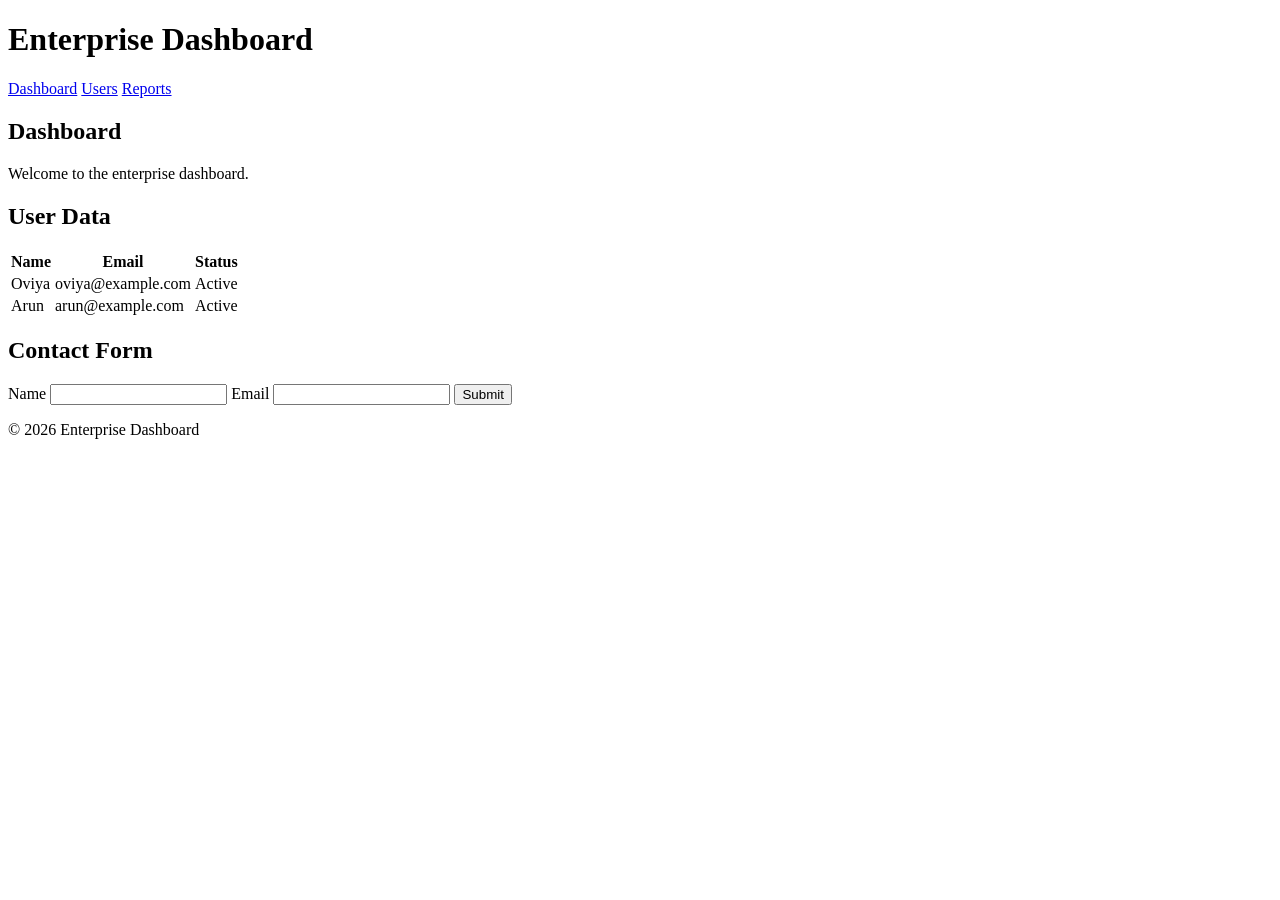
==== index.html @ 80f3a9ea "Create initial index.html for enterprise dashboard" ====
<!DOCTYPE html>
<html lang="en">
<head>
    <meta charset="UTF-8">
    <meta name="viewport" content="width=device-width, initial-scale=1.0">
    <title>Enterprise Dashboard</title>
</head>

<body>

<header>
    <h1>Enterprise Dashboard</h1>
</header>

<nav aria-label="Main navigation">
    <a href="index.html">Dashboard</a>
    <a href="users.html">Users</a>
    <a href="reports.html">Reports</a>
</nav>

<main>
    <section>
        <h2>Dashboard</h2>
        <p>Welcome to the enterprise dashboard.</p>
    </section>

    <section>
        <h2>User Data</h2>

        <table>
            <thead>
                <tr>
                    <th>Name</th>
                    <th>Email</th>
                    <th>Status</th>
                </tr>
            </thead>
            <tbody>
                <tr>
                    <td>Oviya</td>
                    <td>oviya@example.com</td>
                    <td>Active</td>
                </tr>
                <tr>
                    <td>Arun</td>
                    <td>arun@example.com</td>
                    <td>Active</td>
                </tr>
            </tbody>
        </table>
    </section>

    <section>
        <h2>Contact Form</h2>

        <form>
            <label for="name">Name</label>
            <input type="text" id="name" name="name" required>

            <label for="email">Email</label>
            <input type="email" id="email" name="email" required>

            <button type="submit">Submit</button>
        </form>
    </section>
</main>

<footer>
    <p>&copy; 2026 Enterprise Dashboard</p>
</footer>

</body>
</html>
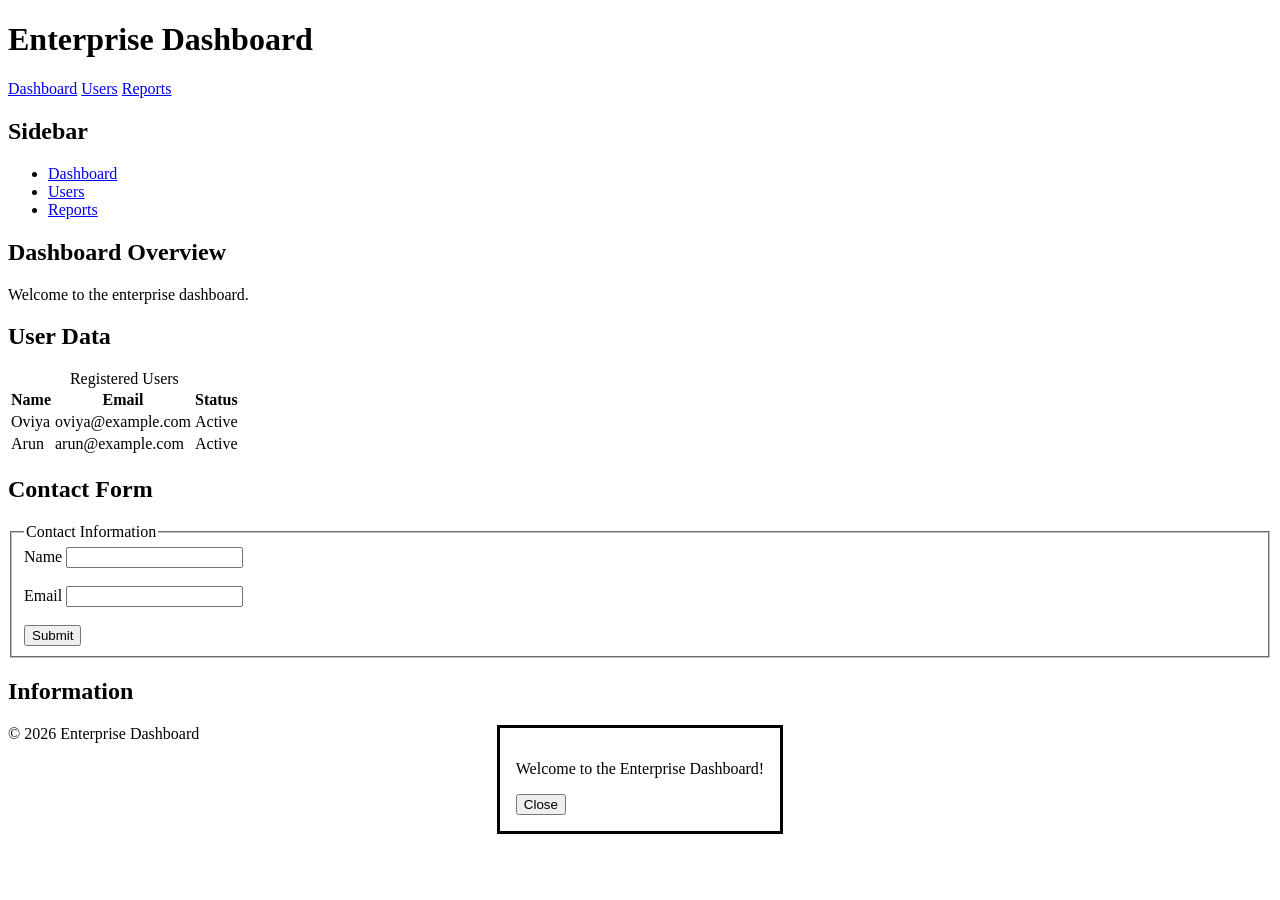
==== commit f0ec1a83: "Enhance layout with sidebar and form accessibility Added sidebar navigation and improved accessibili" ====
--- a/index.html
+++ b/index.html
@@ -18,9 +18,19 @@
     <a href="reports.html">Reports</a>
 </nav>
 
+<aside>
+    <h2>Sidebar</h2>
+    <ul>
+        <li><a href="index.html">Dashboard</a></li>
+        <li><a href="users.html">Users</a></li>
+        <li><a href="reports.html">Reports</a></li>
+    </ul>
+</aside>
+
 <main>
+
     <section>
-        <h2>Dashboard</h2>
+        <h2>Dashboard Overview</h2>
         <p>Welcome to the enterprise dashboard.</p>
     </section>
 
@@ -28,13 +38,15 @@
         <h2>User Data</h2>
 
         <table>
+            <caption>Registered Users</caption>
             <thead>
                 <tr>
-                    <th>Name</th>
-                    <th>Email</th>
-                    <th>Status</th>
+                    <th scope="col">Name</th>
+                    <th scope="col">Email</th>
+                    <th scope="col">Status</th>
                 </tr>
             </thead>
+
             <tbody>
                 <tr>
                     <td>Oviya</td>
@@ -54,15 +66,35 @@
         <h2>Contact Form</h2>
 
         <form>
-            <label for="name">Name</label>
-            <input type="text" id="name" name="name" required>
+            <fieldset>
+                <legend>Contact Information</legend>
 
-            <label for="email">Email</label>
-            <input type="email" id="email" name="email" required>
+                <label for="name">Name</label>
+                <input type="text" id="name" name="name"
+                       aria-label="Enter your name" required>
 
-            <button type="submit">Submit</button>
+                <br><br>
+
+                <label for="email">Email</label>
+                <input type="email" id="email" name="email"
+                       aria-label="Enter your email" required>
+
+                <br><br>
+
+                <button type="submit">Submit</button>
+            </fieldset>
         </form>
     </section>
+
+    <section>
+        <h2>Information</h2>
+
+        <dialog open aria-label="Information dialog">
+            <p>Welcome to the Enterprise Dashboard!</p>
+            <button type="button">Close</button>
+        </dialog>
+    </section>
+
 </main>
 
 <footer>
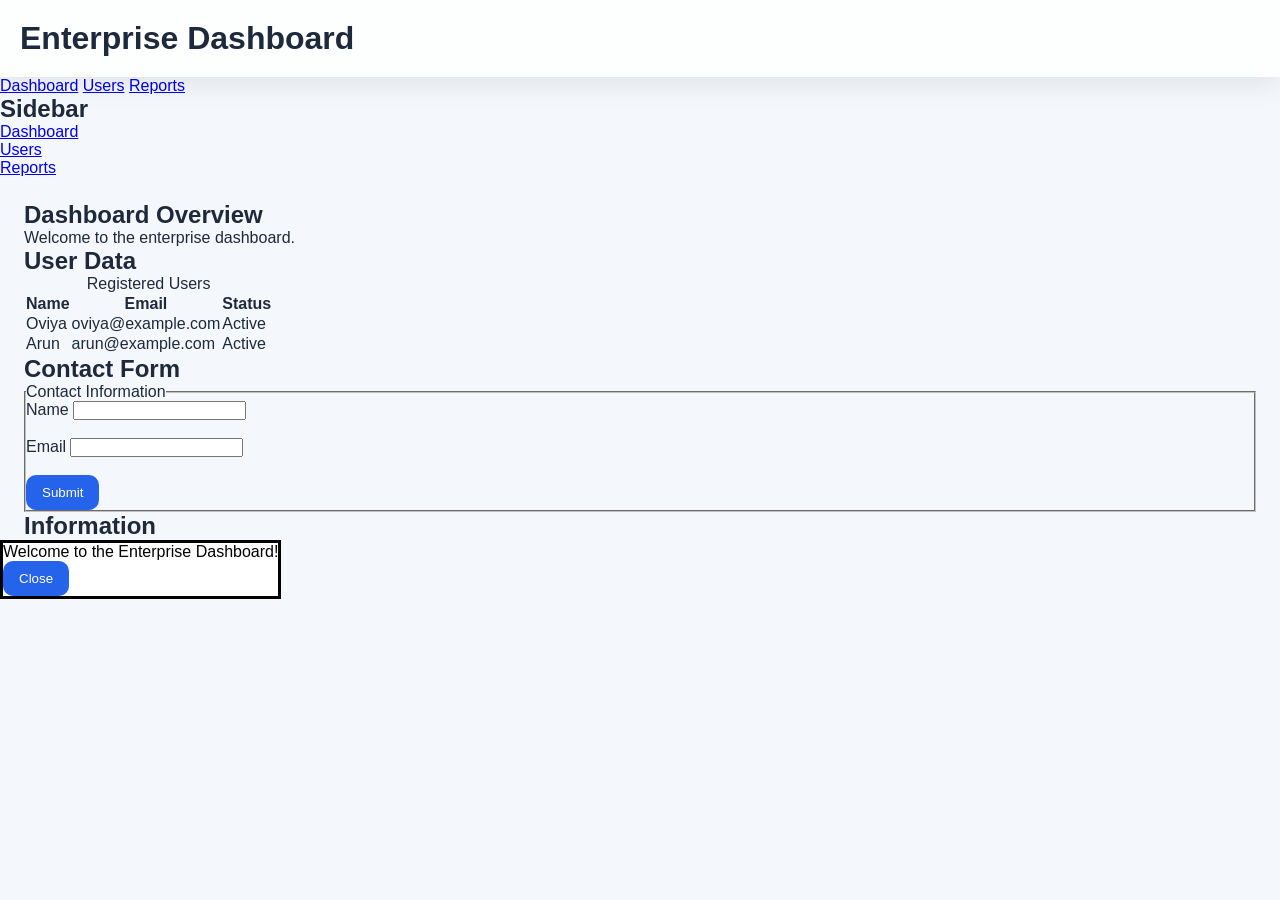
==== commit f43daee4: "Add stylesheet link to index.html" ====
--- a/index.html
+++ b/index.html
@@ -4,6 +4,7 @@
     <meta charset="UTF-8">
     <meta name="viewport" content="width=device-width, initial-scale=1.0">
     <title>Enterprise Dashboard</title>
+    <link rel="stylesheet" href="style.css">
 </head>
 
 <body>
--- a/style.css
+++ b/style.css
@@ -0,0 +1,104 @@
+:root {
+    --primary: #2563eb;
+    --secondary: #7c3aed;
+    --background: #f4f7fb;
+    --card: rgba(255, 255, 255, 0.8);
+    --text: #1e293b;
+    --muted: #64748b;
+    --radius: 16px;
+    --shadow: 0 8px 25px rgba(0, 0, 0, 0.08);
+}
+
+* {
+    box-sizing: border-box;
+    margin: 0;
+    padding: 0;
+}
+
+body {
+    font-family: Arial, sans-serif;
+    background: var(--background);
+    color: var(--text);
+    min-height: 100vh;
+    overflow-x: hidden;
+}
+
+header {
+    padding: 20px;
+    background: var(--card);
+    backdrop-filter: blur(12px);
+    box-shadow: var(--shadow);
+}
+
+main {
+    width: 100%;
+    max-width: 1440px;
+    margin: auto;
+    padding: 24px;
+}
+
+.dashboard-grid {
+    display: grid;
+    grid-template-columns: repeat(4, 1fr);
+    gap: 20px;
+}
+
+.card {
+    background: var(--card);
+    padding: 20px;
+    border-radius: var(--radius);
+    box-shadow: var(--shadow);
+    transition: transform 0.3s ease, box-shadow 0.3s ease;
+}
+
+.card:hover {
+    transform: translateY(-4px);
+    box-shadow: 0 12px 30px rgba(0, 0, 0, 0.12);
+}
+
+button {
+    background: var(--primary);
+    color: white;
+    border: none;
+    padding: 10px 16px;
+    border-radius: 10px;
+    cursor: pointer;
+    transition: 0.3s;
+}
+
+button:hover {
+    opacity: 0.85;
+}
+
+/* Tablet */
+@media (max-width: 1024px) {
+    .dashboard-grid {
+        grid-template-columns: repeat(2, 1fr);
+    }
+}
+
+/* Mobile */
+@media (max-width: 768px) {
+    main {
+        padding: 16px;
+    }
+
+    .dashboard-grid {
+        grid-template-columns: 1fr;
+    }
+
+    header {
+        padding: 16px;
+    }
+}
+
+/* Small mobile */
+@media (max-width: 320px) {
+    main {
+        padding: 10px;
+    }
+
+    .card {
+        padding: 14px;
+    }
+}
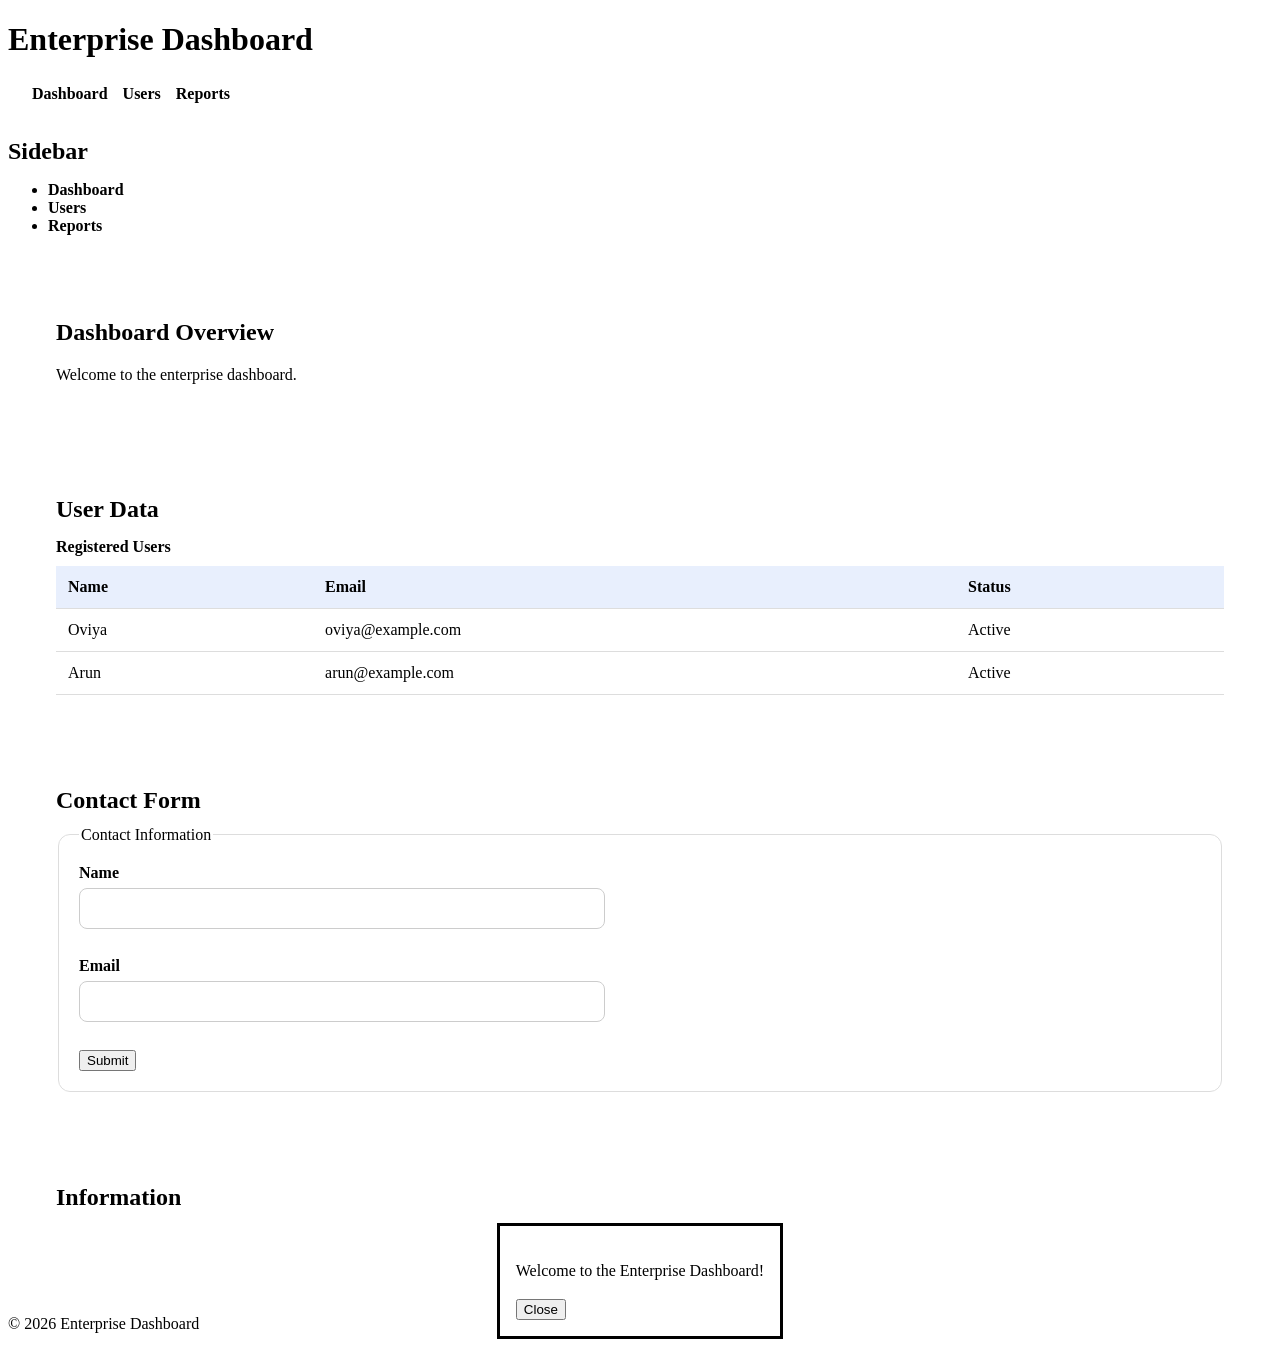
==== commit 9e20ae58: "Correct script tag in index.html Fix typo in script tag for loading script.js." ====
--- a/index.html
+++ b/index.html
@@ -101,6 +101,6 @@
 <footer>
     <p>&copy; 2026 Enterprise Dashboard</p>
 </footer>
-
+<script scr="script.js"></script>
 </body>
 </html>
--- a/style.css
+++ b/style.css
@@ -1,104 +1,122 @@
-:root {
-    --primary: #2563eb;
-    --secondary: #7c3aed;
-    --background: #f4f7fb;
-    --card: rgba(255, 255, 255, 0.8);
-    --text: #1e293b;
-    --muted: #64748b;
-    --radius: 16px;
-    --shadow: 0 8px 25px rgba(0, 0, 0, 0.08);
+/* Enterprise Dashboard Layout */
+
+main {
+    max-width: 1440px;
+    margin: 0 auto;
+    padding: 24px;
 }
 
-* {
-    box-sizing: border-box;
-    margin: 0;
-    padding: 0;
-}
-
-body {
-    font-family: Arial, sans-serif;
-    background: var(--background);
-    color: var(--text);
-    min-height: 100vh;
-    overflow-x: hidden;
-}
-
-header {
-    padding: 20px;
+main section {
     background: var(--card);
     backdrop-filter: blur(12px);
+    padding: 24px;
+    margin-bottom: 24px;
+    border-radius: var(--radius);
     box-shadow: var(--shadow);
 }
 
-main {
-    width: 100%;
-    max-width: 1440px;
-    margin: auto;
-    padding: 24px;
+h1, h2 {
+    margin-bottom: 12px;
 }
 
-.dashboard-grid {
-    display: grid;
-    grid-template-columns: repeat(4, 1fr);
-    gap: 20px;
+p {
+    color: var(--muted);
+    line-height: 1.6;
 }
 
-.card {
-    background: var(--card);
-    padding: 20px;
-    border-radius: var(--radius);
-    box-shadow: var(--shadow);
-    transition: transform 0.3s ease, box-shadow 0.3s ease;
+/* Navigation */
+nav {
+    display: flex;
+    gap: 15px;
+    flex-wrap: wrap;
+    padding: 15px 24px;
 }
 
-.card:hover {
-    transform: translateY(-4px);
-    box-shadow: 0 12px 30px rgba(0, 0, 0, 0.12);
+nav a,
+aside a {
+    text-decoration: none;
+    color: var(--primary);
+    font-weight: 600;
 }
 
-button {
-    background: var(--primary);
-    color: white;
-    border: none;
-    padding: 10px 16px;
-    border-radius: 10px;
-    cursor: pointer;
-    transition: 0.3s;
+nav a:hover,
+aside a:hover {
+    text-decoration: underline;
 }
 
-button:hover {
-    opacity: 0.85;
+/* Table */
+table {
+    width: 100%;
+    border-collapse: collapse;
+    margin-top: 15px;
 }
 
-/* Tablet */
-@media (max-width: 1024px) {
-    .dashboard-grid {
-        grid-template-columns: repeat(2, 1fr);
-    }
+caption {
+    text-align: left;
+    font-weight: bold;
+    margin-bottom: 10px;
 }
 
-/* Mobile */
+th,
+td {
+    padding: 12px;
+    text-align: left;
+    border-bottom: 1px solid #ddd;
+}
+
+th {
+    background: rgba(37, 99, 235, 0.1);
+}
+
+/* Form */
+fieldset {
+    border: 1px solid #ddd;
+    border-radius: 12px;
+    padding: 20px;
+}
+
+label {
+    display: block;
+    margin-bottom: 6px;
+    font-weight: 600;
+}
+
+input {
+    width: 100%;
+    max-width: 500px;
+    padding: 12px;
+    border: 1px solid #ccc;
+    border-radius: 8px;
+    margin-bottom: 10px;
+}
+
+input:focus {
+    outline: 2px solid var(--primary);
+}
+
+/* Mobile responsive */
 @media (max-width: 768px) {
     main {
+        padding: 12px;
+    }
+
+    main section {
         padding: 16px;
     }
 
-    .dashboard-grid {
-        grid-template-columns: 1fr;
+    table {
+        display: block;
+        overflow-x: auto;
     }
 
-    header {
-        padding: 16px;
-    }
-}
-
-/* Small mobile */
-@media (max-width: 320px) {
-    main {
-        padding: 10px;
+    nav {
+        padding: 12px;
+        gap: 10px;
     }
 
-    .card {
-        padding: 14px;
+    th,
+    td {
+        padding: 8px;
+        white-space: nowrap;
     }
-}
+}ss
